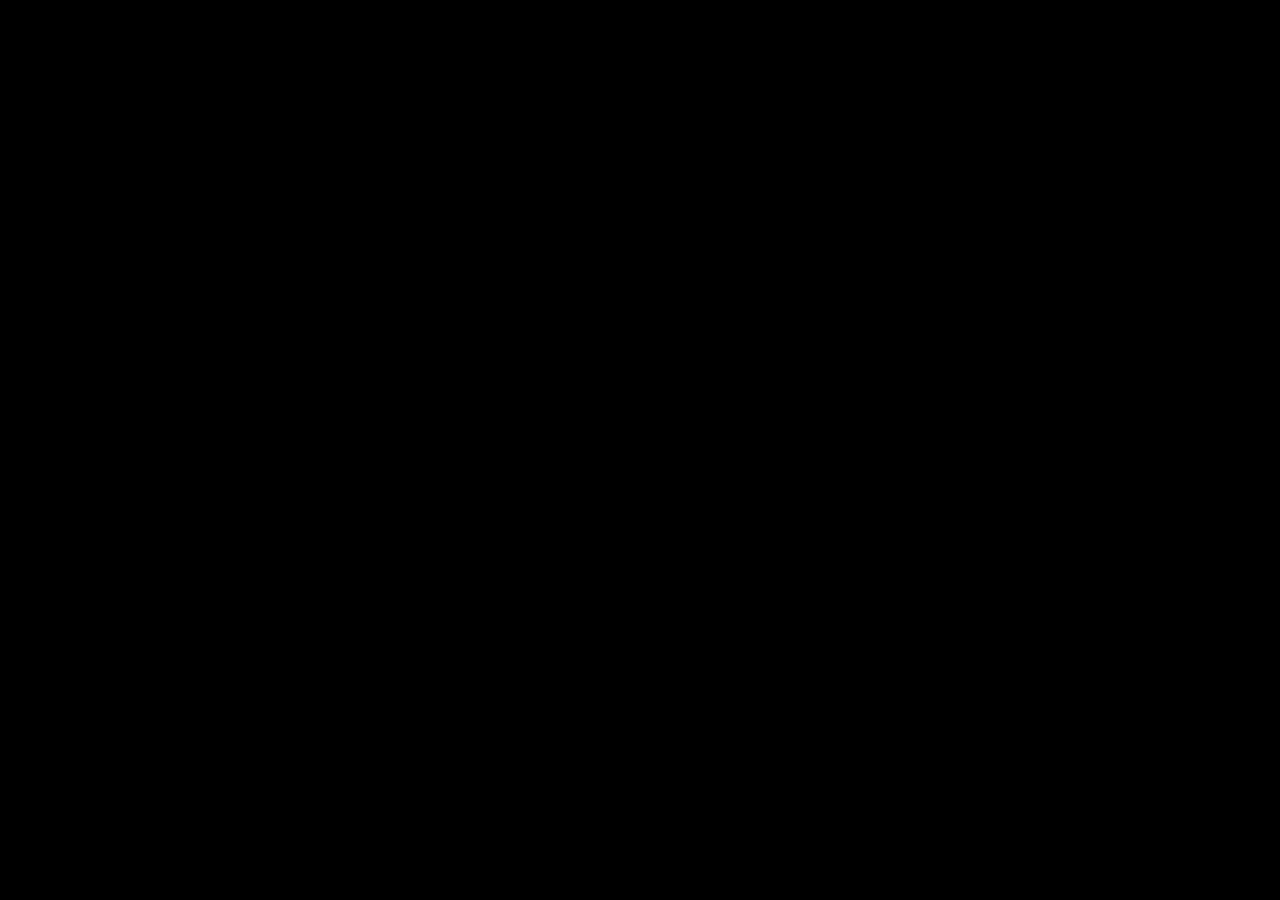
==== night_city/nightcity-live.html @ b7f1444a "night city live" ====
<!DOCTYPE html>
<html lang="fr">
<head>
    <meta charset="UTF-8">
    <meta name="viewport" content="width=device-width, initial-scale=1.0">
    <title>Night City Live - Jagotron</title>
    <style>
        * {
            margin: 0;
            padding: 0;
            box-sizing: border-box;
        }

        body {
            background: #000;
            overflow: hidden;
            width: 100vw;
            height: 100vh;
            display: flex;
            flex-direction: column;
            align-items: center;
            justify-content: center;
        }

        .video-container {
            position: fixed;
            top: 0;
            left: 0;
            width: 100vw;
            height: 100vh;
            overflow: hidden;
        }

        video {
            width: 100vw;
            height: 100vh;
            object-fit: cover;
            object-position: center;
        }

        .info-overlay {
            position: fixed;
            top: 20px;
            left: 20px;
            background: rgba(0, 0, 0, 0.7);
            color: white;
            padding: 15px 20px;
            border-radius: 10px;
            font-family: 'Courier New', monospace;
            font-size: 14px;
            backdrop-filter: blur(10px);
            z-index: 100;
            opacity: 0;
            transition: opacity 0.3s ease;
        }

        body:hover .info-overlay {
            opacity: 1;
        }

        .info-overlay div {
            margin: 5px 0;
        }

        .label {
            color: #00ffff;
            font-weight: bold;
        }
    </style>
</head>
<body>
    <div class="info-overlay" id="infoOverlay">
        <div><span class="label">Heure locale:</span> <span id="utcTime">--:--:--</span></div>
        <div><span class="label">Position vidéo:</span> <span id="videoPos">--:--</span></div>
    </div>

    <div class="video-container">
        <video id="videoPlayer" loop muted playsinline>
            <source src="nightcity_24h.webm" type="video/webm">
        </video>
    </div>

    <script>
        const videoPlayer = document.getElementById('videoPlayer');
        const utcTimeDisplay = document.getElementById('utcTime');
        const videoPosDisplay = document.getElementById('videoPos');

        const VIDEO_CYCLE_DURATION = 3 * 60 * 60;
        const REAL_DAY_DURATION = 24 * 60 * 60;
        const VIDEO_START_HOUR = 20;
        const PLAYBACK_RATE = VIDEO_CYCLE_DURATION / REAL_DAY_DURATION;

        function getLocalTimeInSeconds() {
            const now = new Date();
            const hours = now.getHours();
            const minutes = now.getMinutes();
            const seconds = now.getSeconds();
            return hours * 3600 + minutes * 60 + seconds;
        }

        function secondsToTimeString(seconds) {
            const h = Math.floor(seconds / 3600);
            const m = Math.floor((seconds % 3600) / 60);
            const s = Math.floor(seconds % 60);
            return `${String(h).padStart(2, '0')}:${String(m).padStart(2, '0')}:${String(s).padStart(2, '0')}`;
        }

        function calculateVideoPosition(utcSeconds) {
            const videoStartSeconds = VIDEO_START_HOUR * 3600;
            let adjustedSeconds = utcSeconds - videoStartSeconds;
            
            if (adjustedSeconds < 0) {
                adjustedSeconds += REAL_DAY_DURATION;
            }
            
            const percentageOfDay = adjustedSeconds / REAL_DAY_DURATION;
            return percentageOfDay * VIDEO_CYCLE_DURATION;
        }

        function initializeVideo() {
            const localSeconds = getLocalTimeInSeconds();
            const videoPosition = calculateVideoPosition(localSeconds);
            
            videoPlayer.currentTime = videoPosition;
            videoPlayer.playbackRate = PLAYBACK_RATE;
            
            videoPlayer.play().catch(err => {
                console.log("Autoplay bloqué, interaction requise:", err);
            });
            
            updateInfo();
        }

        function updateInfo() {
            const now = new Date();
            const hours = now.getHours();
            const minutes = now.getMinutes();
            const seconds = now.getSeconds();
            
            utcTimeDisplay.textContent = `${String(hours).padStart(2, '0')}:${String(minutes).padStart(2, '0')}:${String(seconds).padStart(2, '0')}`;
            
            if (videoPlayer.duration && !isNaN(videoPlayer.duration)) {
                videoPosDisplay.textContent = secondsToTimeString(videoPlayer.currentTime) + ' / ' + secondsToTimeString(videoPlayer.duration);
            }
        }

        videoPlayer.addEventListener('loadedmetadata', () => {
            initializeVideo();
        });

        videoPlayer.addEventListener('timeupdate', () => {
            updateInfo();
        });

        setInterval(updateInfo, 1000);

        document.addEventListener('click', () => {
            if (videoPlayer.paused) {
                videoPlayer.play();
            }
        });
    </script>
</body>
</html>
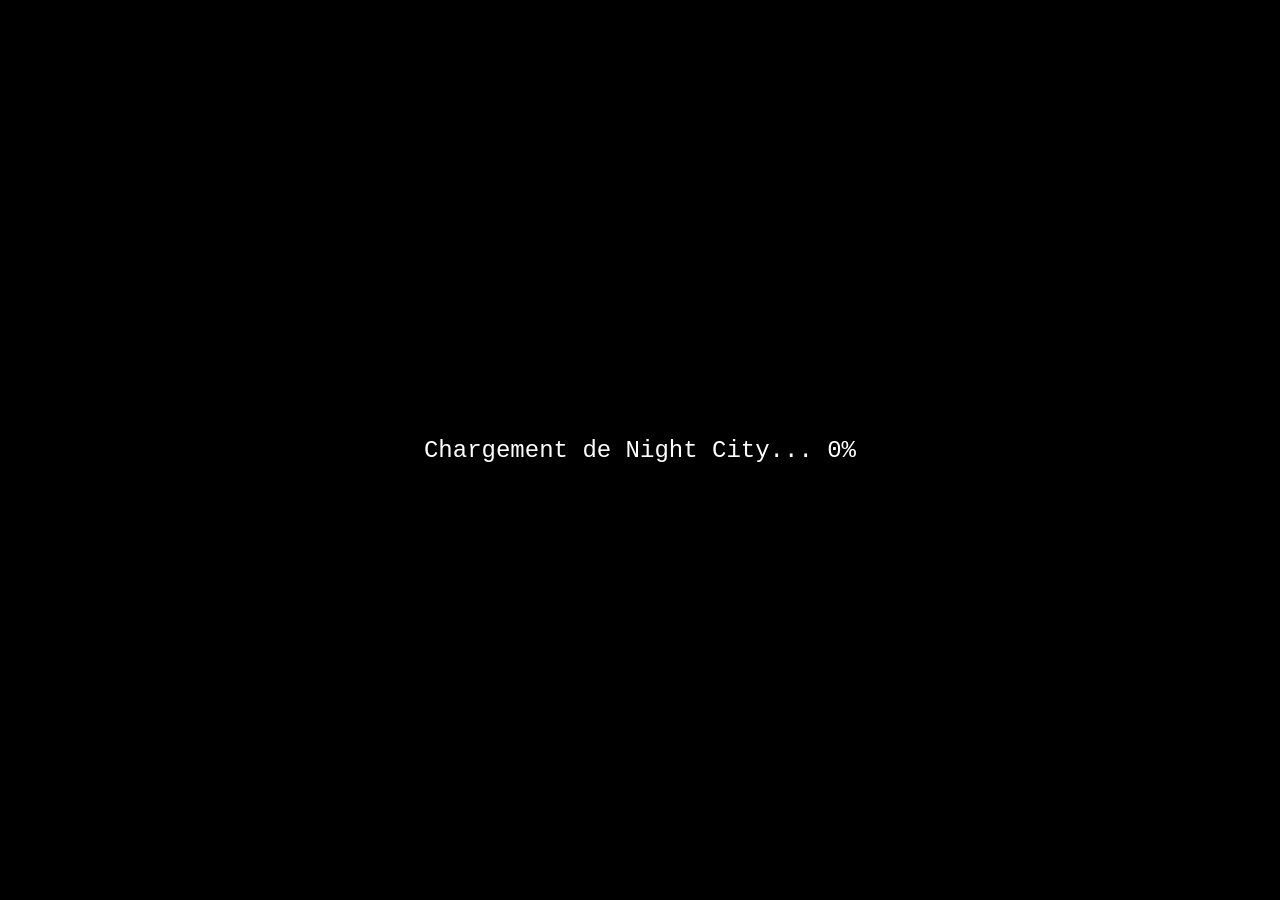
==== commit 3adb4423: "maj" ====
--- a/night_city/nightcity-live.html
+++ b/night_city/nightcity-live.html
@@ -66,24 +66,50 @@
             color: #00ffff;
             font-weight: bold;
         }
+
+        .loading-overlay {
+            position: fixed;
+            top: 0;
+            left: 0;
+            width: 100vw;
+            height: 100vh;
+            background: rgba(0, 0, 0, 0.9);
+            display: flex;
+            align-items: center;
+            justify-content: center;
+            color: white;
+            font-family: 'Courier New', monospace;
+            font-size: 1.5rem;
+            z-index: 1000;
+        }
+
+        .loading-overlay.hidden {
+            display: none;
+        }
     </style>
 </head>
 <body>
+    <div class="loading-overlay" id="loadingOverlay">
+        <div>Chargement de Night City... <span id="loadingStatus">0%</span></div>
+    </div>
+
     <div class="info-overlay" id="infoOverlay">
         <div><span class="label">Heure locale:</span> <span id="utcTime">--:--:--</span></div>
         <div><span class="label">Position vidéo:</span> <span id="videoPos">--:--</span></div>
     </div>
 
     <div class="video-container">
-        <video id="videoPlayer" loop muted playsinline>
-            <source src="nightcity_24h.webm" type="video/webm">
-        </video>
+        <video id="videoPlayer" loop muted playsinline></video>
     </div>
 
     <script>
+        const VIDEO_URL = 'https://github.com/Obsidian-Chrome/jagotron/releases/download/v1.0.0/nightcity_24h.webm';
+        
         const videoPlayer = document.getElementById('videoPlayer');
         const utcTimeDisplay = document.getElementById('utcTime');
         const videoPosDisplay = document.getElementById('videoPos');
+        const loadingOverlay = document.getElementById('loadingOverlay');
+        const loadingStatus = document.getElementById('loadingStatus');
 
         const VIDEO_CYCLE_DURATION = 3 * 60 * 60;
         const REAL_DAY_DURATION = 24 * 60 * 60;
@@ -118,14 +144,20 @@
         }
 
         function initializeVideo() {
+            console.log('Initialisation de la vidéo depuis:', VIDEO_URL);
+            videoPlayer.src = VIDEO_URL;
+            
             const localSeconds = getLocalTimeInSeconds();
             const videoPosition = calculateVideoPosition(localSeconds);
             
             videoPlayer.currentTime = videoPosition;
             videoPlayer.playbackRate = PLAYBACK_RATE;
             
+            console.log('Position calculée:', videoPosition, 'Vitesse:', PLAYBACK_RATE);
+            
             videoPlayer.play().catch(err => {
-                console.log("Autoplay bloqué, interaction requise:", err);
+                console.error('Erreur de lecture:', err);
+                loadingStatus.textContent = 'Erreur: ' + err.message;
             });
             
             updateInfo();
@@ -145,7 +177,25 @@
         }
 
         videoPlayer.addEventListener('loadedmetadata', () => {
+            console.log('Métadonnées chargées, durée:', videoPlayer.duration);
+            loadingOverlay.classList.add('hidden');
             initializeVideo();
+        });
+
+        videoPlayer.addEventListener('progress', () => {
+            if (videoPlayer.buffered.length > 0) {
+                const bufferedEnd = videoPlayer.buffered.end(videoPlayer.buffered.length - 1);
+                const duration = videoPlayer.duration;
+                if (duration > 0) {
+                    const percent = (bufferedEnd / duration * 100).toFixed(0);
+                    loadingStatus.textContent = percent + '%';
+                }
+            }
+        });
+
+        videoPlayer.addEventListener('error', (e) => {
+            console.error('Erreur vidéo:', e);
+            loadingStatus.textContent = 'Erreur de chargement. Vérifiez le lien GitHub.';
         });
 
         videoPlayer.addEventListener('timeupdate', () => {
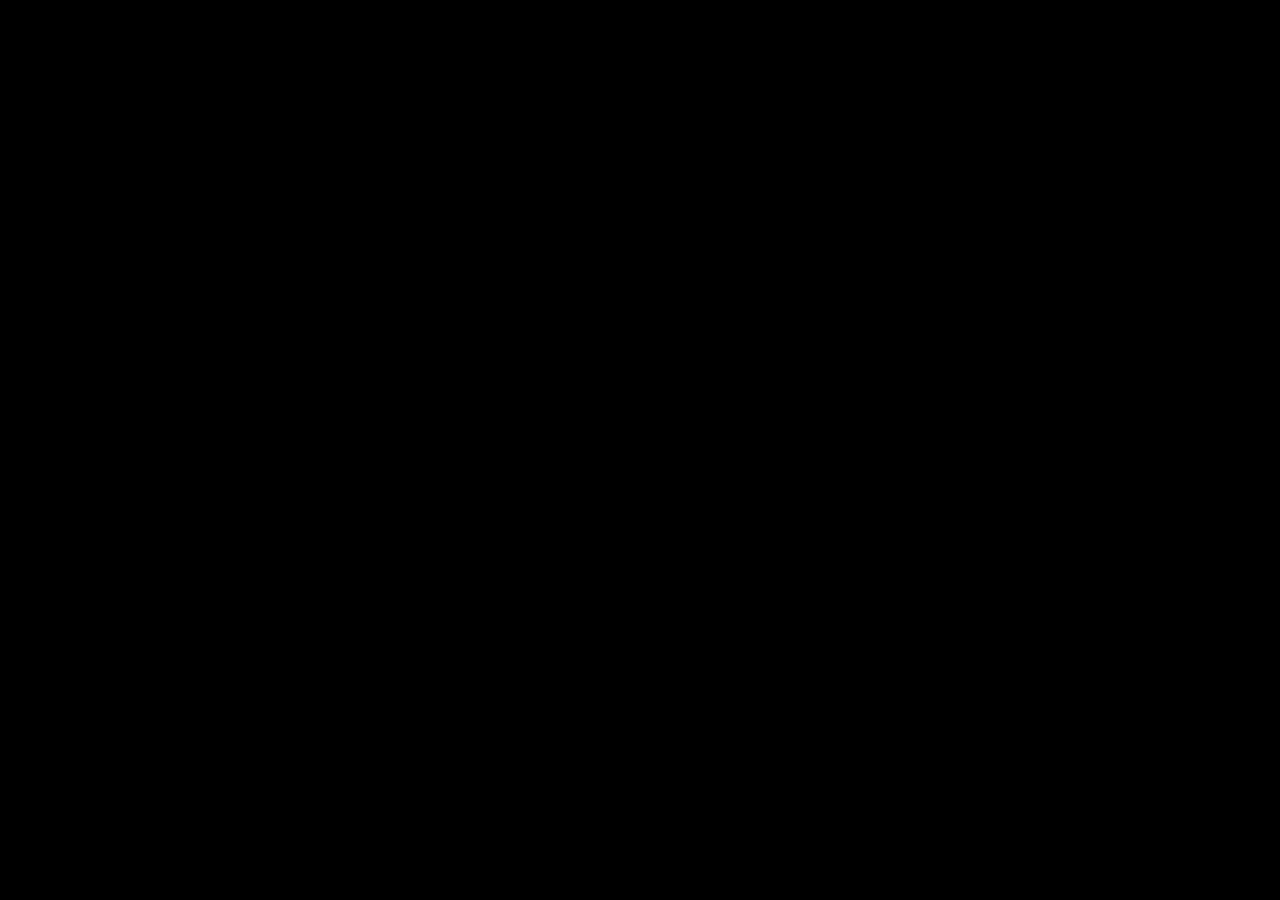
==== commit 22499ab4: "maj" ====
--- a/night_city/nightcity-live.html
+++ b/night_city/nightcity-live.html
@@ -67,30 +67,33 @@
             font-weight: bold;
         }
 
-        .loading-overlay {
+        .loading-bar {
             position: fixed;
-            top: 0;
+            bottom: 0;
             left: 0;
-            width: 100vw;
-            height: 100vh;
-            background: rgba(0, 0, 0, 0.9);
-            display: flex;
-            align-items: center;
-            justify-content: center;
-            color: white;
-            font-family: 'Courier New', monospace;
-            font-size: 1.5rem;
+            width: 100%;
+            height: 3px;
+            background: rgba(0, 0, 0, 0.5);
             z-index: 1000;
-        }
-
-        .loading-overlay.hidden {
-            display: none;
+            transition: opacity 0.3s ease;
+        }
+
+        .loading-bar-progress {
+            height: 100%;
+            background: linear-gradient(90deg, #00b4d8, #0096c7);
+            width: 0%;
+            transition: width 0.3s ease;
+        }
+
+        .loading-bar.hidden {
+            opacity: 0;
+            pointer-events: none;
         }
     </style>
 </head>
 <body>
-    <div class="loading-overlay" id="loadingOverlay">
-        <div>Chargement de Night City... <span id="loadingStatus">0%</span></div>
+    <div class="loading-bar" id="loadingBar">
+        <div class="loading-bar-progress" id="loadingProgress"></div>
     </div>
 
     <div class="info-overlay" id="infoOverlay">
@@ -103,13 +106,14 @@
     </div>
 
     <script>
+        
         const VIDEO_URL = 'https://github.com/Obsidian-Chrome/jagotron/releases/download/v1.0.0/nightcity_24h.webm';
         
         const videoPlayer = document.getElementById('videoPlayer');
         const utcTimeDisplay = document.getElementById('utcTime');
         const videoPosDisplay = document.getElementById('videoPos');
-        const loadingOverlay = document.getElementById('loadingOverlay');
-        const loadingStatus = document.getElementById('loadingStatus');
+        const loadingBar = document.getElementById('loadingBar');
+        const loadingProgress = document.getElementById('loadingProgress');
 
         const VIDEO_CYCLE_DURATION = 3 * 60 * 60;
         const REAL_DAY_DURATION = 24 * 60 * 60;
@@ -143,10 +147,7 @@
             return percentageOfDay * VIDEO_CYCLE_DURATION;
         }
 
-        function initializeVideo() {
-            console.log('Initialisation de la vidéo depuis:', VIDEO_URL);
-            videoPlayer.src = VIDEO_URL;
-            
+        function startVideoPlayback() {
             const localSeconds = getLocalTimeInSeconds();
             const videoPosition = calculateVideoPosition(localSeconds);
             
@@ -157,7 +158,6 @@
             
             videoPlayer.play().catch(err => {
                 console.error('Erreur de lecture:', err);
-                loadingStatus.textContent = 'Erreur: ' + err.message;
             });
             
             updateInfo();
@@ -176,10 +176,14 @@
             }
         }
 
+        // Charger la vidéo immédiatement
+        console.log('Chargement de la vidéo depuis:', VIDEO_URL);
+        videoPlayer.src = VIDEO_URL;
+
         videoPlayer.addEventListener('loadedmetadata', () => {
             console.log('Métadonnées chargées, durée:', videoPlayer.duration);
-            loadingOverlay.classList.add('hidden');
-            initializeVideo();
+            setTimeout(() => loadingBar.classList.add('hidden'), 500);
+            startVideoPlayback();
         });
 
         videoPlayer.addEventListener('progress', () => {
@@ -188,14 +192,29 @@
                 const duration = videoPlayer.duration;
                 if (duration > 0) {
                     const percent = (bufferedEnd / duration * 100).toFixed(0);
-                    loadingStatus.textContent = percent + '%';
+                    loadingProgress.style.width = percent + '%';
                 }
             }
         });
 
         videoPlayer.addEventListener('error', (e) => {
-            console.error('Erreur vidéo:', e);
-            loadingStatus.textContent = 'Erreur de chargement. Vérifiez le lien GitHub.';
+            console.error('Erreur vidéo:', videoPlayer.error);
+            const errorMessages = {
+                1: 'Chargement annulé',
+                2: 'Erreur réseau',
+                3: 'Erreur de décodage',
+                4: 'Format non supporté ou URL invalide'
+            };
+            const errorMsg = errorMessages[videoPlayer.error?.code] || 'Erreur inconnue';
+            console.error('Code erreur:', videoPlayer.error?.code, 'Message:', videoPlayer.error?.message, errorMsg);
+        });
+
+        videoPlayer.addEventListener('loadstart', () => {
+            console.log('Début du chargement de la vidéo...');
+        });
+
+        videoPlayer.addEventListener('canplay', () => {
+            console.log('Vidéo prête à être lue');
         });
 
         videoPlayer.addEventListener('timeupdate', () => {
